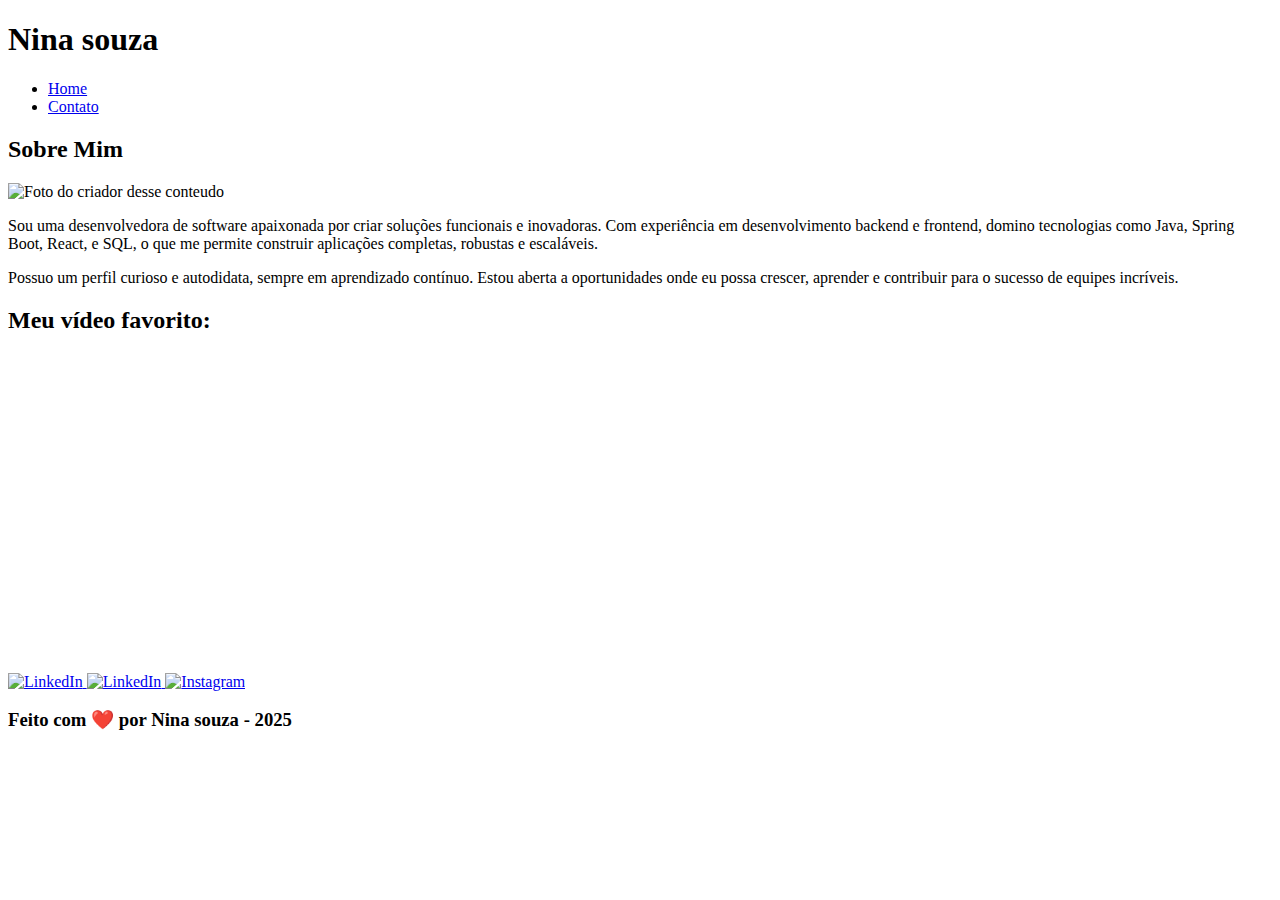
==== assets/paginas/index.html @ b04a74a8 "páginas Home e Contato" ====
<!DOCTYPE html>
<html lang="pt-br">

<head>
    <meta charset="UTF-8" />
    <meta name="viewport" content="width=device-width, initial-scale=1.0" />
    <meta name="description" content="Projeto Portfólio" />
    <meta name="author" content="Generation Brasil" />
    <meta name="keywords" content="HTML, CSS, JavaScript" />
    <link rel="icon" type="image/svg" href="./assets/img/favicon.svg" />
    <title>Meu Perfil</title>
</head>

<body>
    <!-- Cabeçalho da Página (header) -->
    <header>

        <!-- Div Conteudo do Cabeçalho -->
        <div id="header_content">

            <!-- Titulo do Cabeçalho -->
            <div id="titulo">

                <h1>Nina souza</h1>

            </div>

            <!-- Conteudo do Menu da Página (header) -->
            <div id="menu">

                <!-- Menu da Página -->
                <nav>
                    <!-- Marcadores não ordenados + links -->
                    <ul id="menu">
                        <li>
                            <a href="index.html"> Home </a>
                        </li>
                        <li>
                            <a href="contato.html"> Contato </a>
                        </li>
                    </ul>

                </nav>

            </div>
        </div>

    </header>

    <!-- Seção Principal da Página (main) -->
    <main>

        <!-- Seção Sobre você -->
        <section id="about">
            <!-- Título da Seção -->
            <h2>Sobre Mim</h2>

            <!-- Conteúdo da Seção -->
            <div id="conteudo">

                <!-- Imagem do criador do conteúdo -->
                <img src="./assets/img/user_02.svg" alt="Foto do criador desse conteudo" />

                <article id="sobre_texto">
                    <p>
                        Sou uma desenvolvedora de software apaixonada por criar soluções funcionais e inovadoras. Com
                        experiência em desenvolvimento backend e frontend, domino tecnologias como Java, Spring Boot,
                        React, e SQL, o que me permite construir aplicações completas, robustas e escaláveis.
                    </p>
                    <p>
                        Possuo um perfil curioso e autodidata, sempre em aprendizado contínuo. Estou aberta a
                        oportunidades onde eu possa crescer, aprender e contribuir para o sucesso de equipes incríveis.
                    </p>
                </article>
            </div>

        </section>

        <!-- Seção contendo um vídeo de sua preferência -->
        <section id="video">

            <!-- Título da Seção -->
            <h2>Meu vídeo favorito:</h2>

            <!-- Vídeo da Seção -->
            <div class="youtube">
                <iframe width="560" height="315" src="https://www.youtube.com/embed/Z3_mtwMMuGI?si=F1QiiDYSfsPG3nF0"
                    frameborder="0" allow="accelerometer; autoplay; encrypted-media; gyroscope; picture-in-picture"
                    allowfullscreen></iframe>
            </div>

        </section>

    </main>

    <!-- Rodapé da Página (footer) -->
    <footer>

        <!-- Seção de Contato - Redes Sociais-->
        <section id="redes_sociais">

            <a href="www.linkedin.com/in/nina-raquel/">
                <img src="assets/img/linkedin.svg" alt="LinkedIn" />
            </a>
            <a href="https://github.com/Ninaraquel">

                <img src="assets/img/github.svg" alt="LinkedIn" />
            </a>
            <a href="https://www.instagram.com/kelsouza6981/">
                <img src="assets/img/instagram.svg" alt="Instagram">
            </a>

        </section>

        <h3>
            Feito com ❤️ por Nina souza - 2025
        </h3>


    </footer>

</body>

</html>
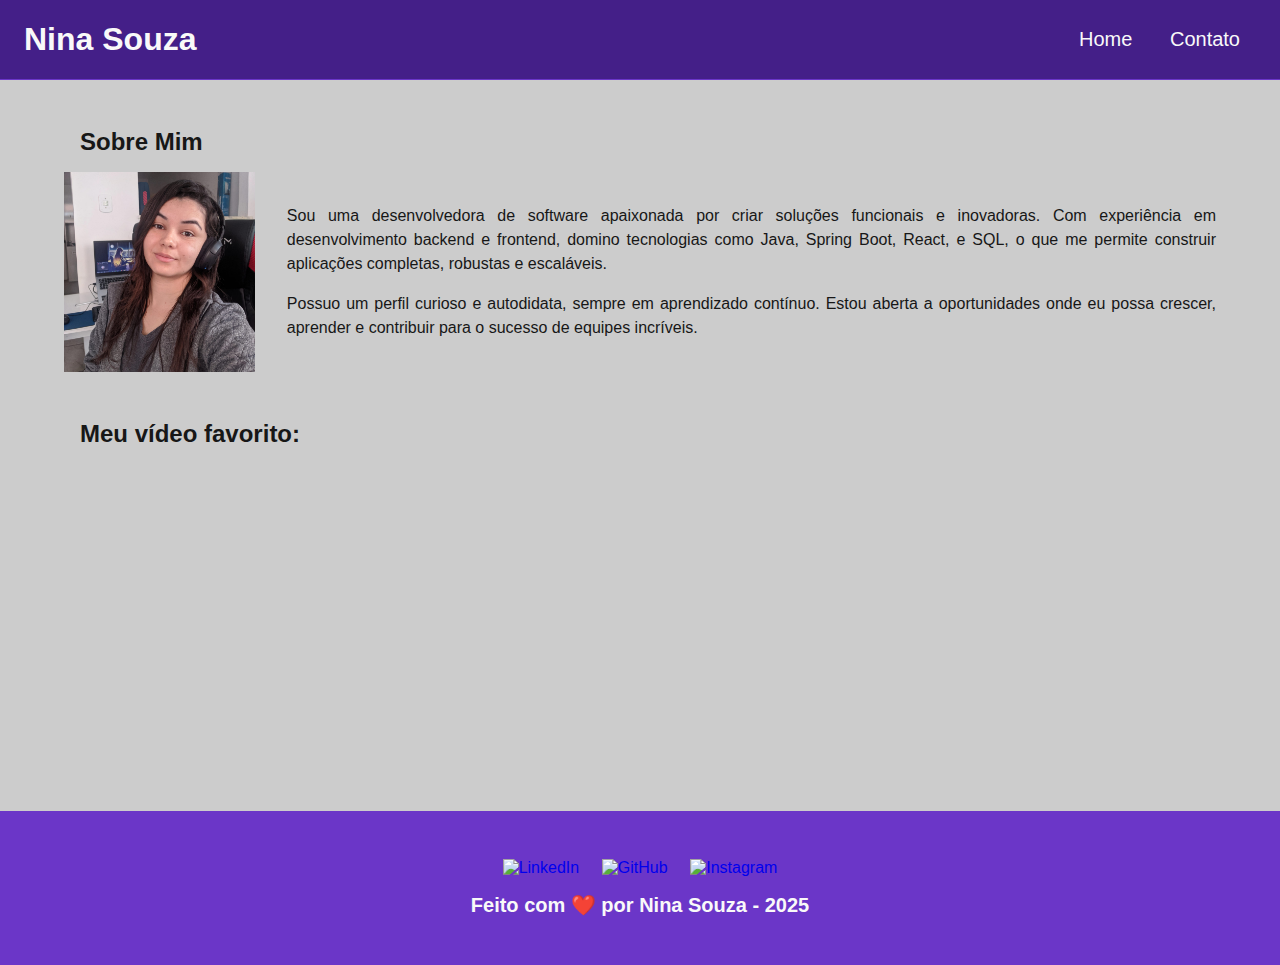
==== commit a6e55337: "Estilização das páginas" ====
--- a/assets/paginas/index.html
+++ b/assets/paginas/index.html
@@ -7,7 +7,12 @@
     <meta name="description" content="Projeto Portfólio" />
     <meta name="author" content="Generation Brasil" />
     <meta name="keywords" content="HTML, CSS, JavaScript" />
-    <link rel="icon" type="image/svg" href="./assets/img/favicon.svg" />
+
+    <link rel="icon" type="image/svg" href="/assets/img/favicon.svg" />
+
+    <!-- Link para a Folha de Estilo da Página - CSS -->
+    <link rel="stylesheet" href="/assets/css/style.css">
+
     <title>Meu Perfil</title>
 </head>
 
@@ -16,12 +21,12 @@
     <header>
 
         <!-- Div Conteudo do Cabeçalho -->
-        <div id="header_content">
+        <div id="header_content" class="flex">
 
             <!-- Titulo do Cabeçalho -->
             <div id="titulo">
 
-                <h1>Nina souza</h1>
+                <h1>Nina Souza</h1>
 
             </div>
 
@@ -51,15 +56,15 @@
     <main>
 
         <!-- Seção Sobre você -->
-        <section id="about">
+        <section id="about" class="flex_start">
             <!-- Título da Seção -->
             <h2>Sobre Mim</h2>
 
             <!-- Conteúdo da Seção -->
-            <div id="conteudo">
+            <div id="conteudo" class="flex">
 
                 <!-- Imagem do criador do conteúdo -->
-                <img src="./assets/img/user_02.svg" alt="Foto do criador desse conteudo" />
+                <img src="/assets/img/minha_foto.jpg" width="200" height="200" alt="Foto do criador desse conteudo" class="img_profile"/>
 
                 <article id="sobre_texto">
                     <p>
@@ -77,13 +82,13 @@
         </section>
 
         <!-- Seção contendo um vídeo de sua preferência -->
-        <section id="video">
+        <section id="video" class="flex_start">
 
             <!-- Título da Seção -->
             <h2>Meu vídeo favorito:</h2>
 
             <!-- Vídeo da Seção -->
-            <div class="youtube">
+            <div id="youtube" class="flex">
                 <iframe width="560" height="315" src="https://www.youtube.com/embed/Z3_mtwMMuGI?si=F1QiiDYSfsPG3nF0"
                     frameborder="0" allow="accelerometer; autoplay; encrypted-media; gyroscope; picture-in-picture"
                     allowfullscreen></iframe>
@@ -94,26 +99,26 @@
     </main>
 
     <!-- Rodapé da Página (footer) -->
-    <footer>
+    <footer class="flex">
 
         <!-- Seção de Contato - Redes Sociais-->
         <section id="redes_sociais">
 
             <a href="www.linkedin.com/in/nina-raquel/">
-                <img src="assets/img/linkedin.svg" alt="LinkedIn" />
+                <img src="/assets/img/linkedin.svg" alt="LinkedIn" />
             </a>
             <a href="https://github.com/Ninaraquel">
 
-                <img src="assets/img/github.svg" alt="LinkedIn" />
+                <img src="/assets/img/github.svg" alt="GitHub" />
             </a>
             <a href="https://www.instagram.com/kelsouza6981/">
-                <img src="assets/img/instagram.svg" alt="Instagram">
+                <img src="/assets/img/instagram.svg" alt="Instagram">
             </a>
 
         </section>
 
         <h3>
-            Feito com ❤️ por Nina souza - 2025
+            Feito com ❤️ por Nina Souza - 2025
         </h3>
 
 
--- a/assets/css/style.css
+++ b/assets/css/style.css
@@ -0,0 +1,244 @@
+* {
+    margin: 0;
+    padding: 0;
+    box-sizing: border-box;
+    text-decoration: none;
+    outline: none;
+    font-weight: 400;
+    font-family: sans-serif;
+}
+
+:root {
+    --purple-200: #9a7bd1;
+    --purple-500: #6b36c8;
+    --purple-800: #441f88;
+
+    --black-800: #171717;
+
+    --gray-200: #cccccc;
+    --gray-400: #505861;
+
+    --white: #F9F9F9;
+}
+
+html {
+    width: 100%;
+    height: 100vh;
+}
+
+body {
+    background: var(--gray-200);
+    color: var(--black-800);
+}
+
+/* Definindo as configurações de títulos e paragrafo */
+h1{
+    color: var(--white);
+    font-size: 2rem;
+    font-weight: 700;
+}
+
+h2{
+    padding: 1rem;
+    color: var(--black-800);
+    font-size: 1.5rem;
+    font-weight: 600;
+    text-align: left;
+}
+
+h3{
+    padding: 1rem;
+    color: var(--white);
+    font-size: 1.25rem;
+    font-weight: 700;
+    text-align: center;
+}
+
+p{
+    font-size: 1rem;
+    line-height: 1.5rem;
+    text-align: justify;
+    padding: 0.5rem 0;
+}
+
+/* Definindo as configurações do Flexbox */
+
+.flex {
+    display: flex;
+    justify-content: center;
+    align-items: center;
+}
+
+.flex_start {
+    display: flex;
+    justify-content: flex-start;
+}
+
+ /* Estilização da Seção Header */
+ #header_content {
+    height: 80px;
+    position: sticky; 
+    top: 0; 
+    width: 100%; 
+    justify-content: space-between;
+    padding: 24px;
+    background-color: var(--purple-800);
+    border-bottom: 1px solid var(--purple-500);
+}
+ 
+ #menu li {
+    display: inline;
+    padding: 1rem;
+ }
+ 
+ #menu li a {
+    text-decoration: none;
+    color: var(--white);
+    font-size: 20px;
+ }
+ 
+ #menu li a:hover {
+    color: var(--purple-200);
+    text-decoration: underline;
+ }
+
+  /* Estilização da Seção About */
+
+  #about{
+    flex-direction: column;
+    margin: 2rem auto;
+    width: 90%;
+ }
+
+#conteudo{
+    flex-direction: row;
+    gap: 2rem;
+
+}
+
+.img_profile{
+    width: 200px;
+}
+
+/* Estilização da Seção Video */
+
+#video{
+    flex-direction: column;
+    margin: 2rem auto;
+    width: 90%;
+ }
+
+ /* Estilização da Seção Footer */
+
+footer{
+    flex-direction: column;
+    margin: 0;
+    padding: 2rem;
+    color: var(--white);
+    background-color: var(--purple-500);
+    font-weight: bold;
+    text-align: center;
+}
+
+#redes_sociais {
+    display: flex;
+    justify-content: space-evenly; 
+    margin: 1rem 0 0 0;
+    width: 320px;
+}
+
+.social_icon {
+    width: 4rem;
+    height: 4rem;
+    filter: brightness(0) 
+            saturate(100%) 
+            invert(100%) 
+            sepia(0%) 
+            saturate(7457%) 
+            hue-rotate(23deg) 
+            brightness(95%) 
+            contrast(87%);
+}
+
+.social_icon:hover {  
+    filter: brightness(0) 
+            saturate(100%) 
+            invert(65%) 
+            sepia(59%) 
+            saturate(2437%) 
+            hue-rotate(213deg) 
+            brightness(86%) 
+            contrast(88%);
+}
+
+ /*Estilização da Página de Contato*/
+ 
+ #contact {
+    flex-direction: row;
+    gap: 2rem;
+ }
+
+form {
+    display: flex;
+    flex-direction: column;
+    width: 480px;
+    margin: 2rem 0;
+    padding: 1.5rem;
+    border: none;
+}
+
+form label {
+    font-size: 1rem;
+    text-align: left;
+    font-weight: 500;
+}
+
+form input,
+textarea {
+    margin: 0.5rem 0 1rem;
+    padding: 0.5rem;
+    border-radius: 1.25rem;
+    border: none;
+    width: 100%;
+    font-size: 1rem;
+}
+
+textarea {
+    resize: none;
+    height: 5rem;
+}
+
+form span{
+    margin: 0 0 0.5rem 0.75rem;
+    font-size: 0.75rem;
+    line-height: 1rem;
+    color: red;
+}
+
+form button {
+    text-align: center;
+    padding: 0.75rem 2rem;
+    background: var(--purple-800);
+    border: 1px solid var(--purple-500);
+    color: var(--white);
+    border-radius: 0.75rem;
+    font-weight: 700;
+    font-size: 1rem;
+}
+
+form button:hover {
+    background: var(--purple-500);
+}
+
+/* Estilização do Mapa */
+#mapa{
+    width: 480px;
+    flex-direction: column;
+    gap: 3rem;
+}
+
+#endereco > p{
+    font-size: 1rem;
+    text-align: justify;
+    font-weight: 600;
+}
